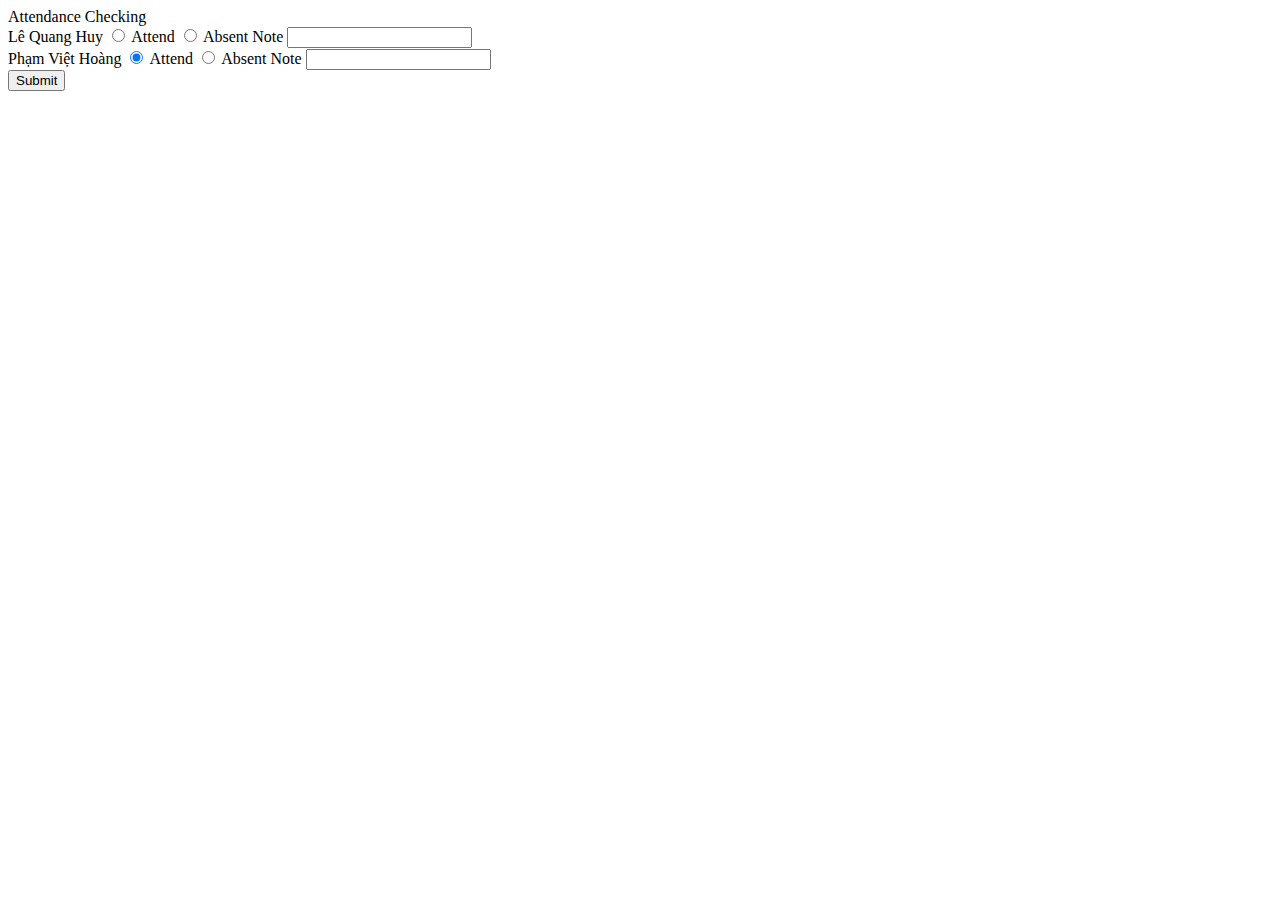
==== ProjectPRJ/web/attendanceCheckingModel.html @ 71ed354e "Schedual review Completed" ====
<!DOCTYPE html>
<!--
Click nbfs://nbhost/SystemFileSystem/Templates/Licenses/license-default.txt to change this license
Click nbfs://nbhost/SystemFileSystem/Templates/JSP_Servlet/Html.html to edit this template
-->
<html>
    <head>
        <title>TODO supply a title</title>
        <meta charset="UTF-8">
        <meta name="viewport" content="width=device-width, initial-scale=1.0">
    </head>
    <body>
        <div>Attendance Checking</div>
        <form action="" method="GET">
            <div id = "student1">
                Lê Quang Huy
                <input checked="checked" type="radio" name="attend" value="true" /> Attend
            <input type="radio" name="attend" value="false"/> Absent
            Note <input type="text" name="note"/> 
            </div>
            <div id = "student1">
                Phạm Việt Hoàng
                <input checked="checked" type="radio" name="attend" value="true" /> Attend
            <input type="radio" name="attend" value="false"/> Absent
            Note <input type="text" name="note"/> 
            </div>
            <button type="submit"> Submit </button>
        </form>
    </body>
</html>
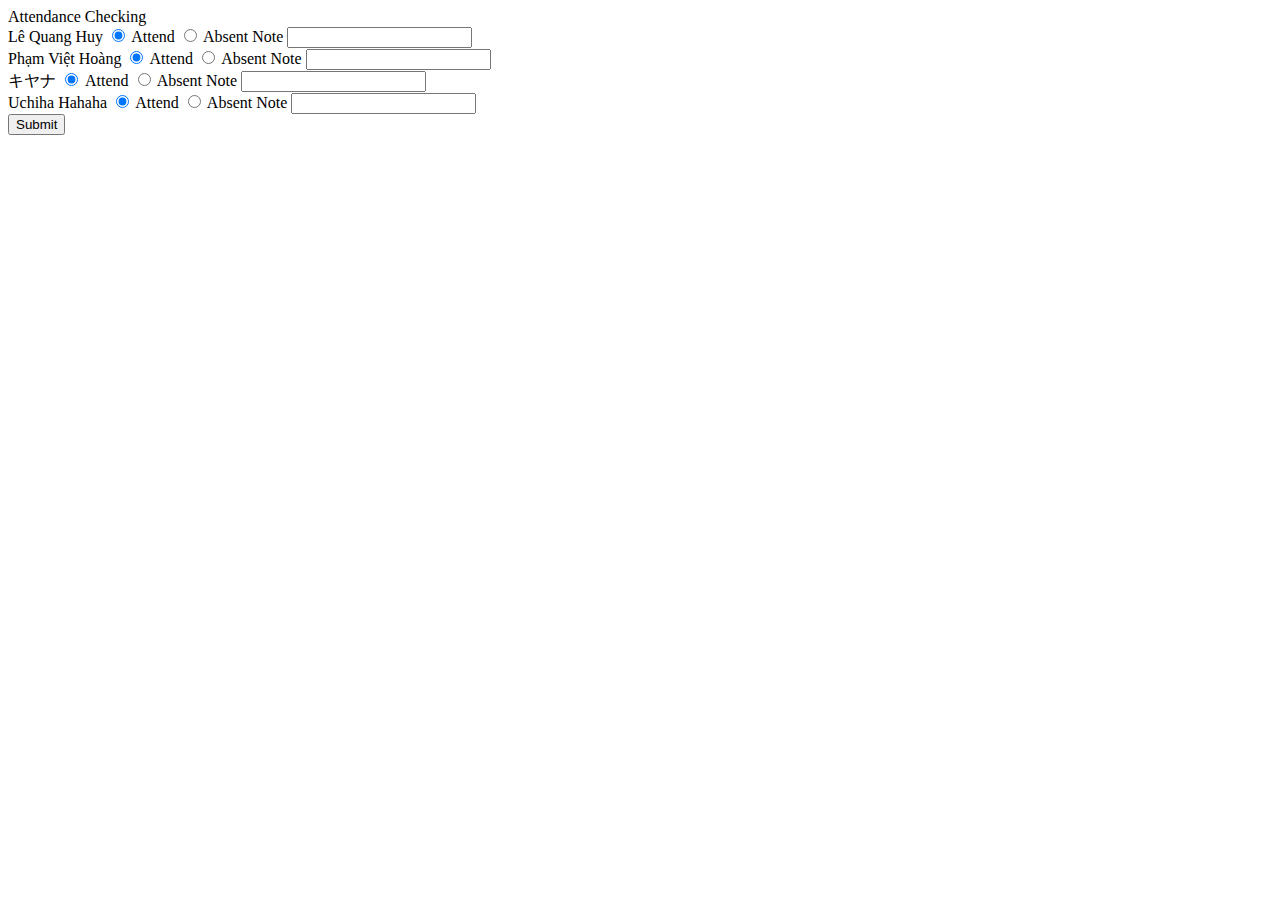
==== commit 6217ba02: "Adding select date" ====
--- a/ProjectPRJ/web/attendanceCheckingModel.html
+++ b/ProjectPRJ/web/attendanceCheckingModel.html
@@ -12,16 +12,28 @@
     <body>
         <div>Attendance Checking</div>
         <form action="" method="GET">
-            <div id = "student1">
+            <div id = "student1"> <!-- Student info -->
                 Lê Quang Huy
                 <input checked="checked" type="radio" name="attend" value="true" /> Attend
             <input type="radio" name="attend" value="false"/> Absent
-            Note <input type="text" name="note"/> 
+            Note <input type="text" name="note"/> <!-- Insert data to Attendance DB -->
             </div>
             <div id = "student1">
                 Phạm Việt Hoàng
-                <input checked="checked" type="radio" name="attend" value="true" /> Attend
-            <input type="radio" name="attend" value="false"/> Absent
+                <input checked="checked" type="radio" name="1attend" value="true" /> Attend
+            <input type="radio" name="1attend" value="false"/> Absent
+            Note <input type="text" name="note"/> 
+            </div>
+            <div id = "student3">
+                キヤナ
+                <input checked="checked" type="radio" name="2attend" value="true" /> Attend
+            <input type="radio" name="2attend" value="false"/> Absent
+            Note <input type="text" name="note"/> 
+            </div>
+            <div id = "student4">
+                Uchiha Hahaha
+                <input checked="checked" type="radio" name="3attend" value="true" /> Attend
+            <input type="radio" name="3attend" value="false"/> Absent
             Note <input type="text" name="note"/> 
             </div>
             <button type="submit"> Submit </button>
